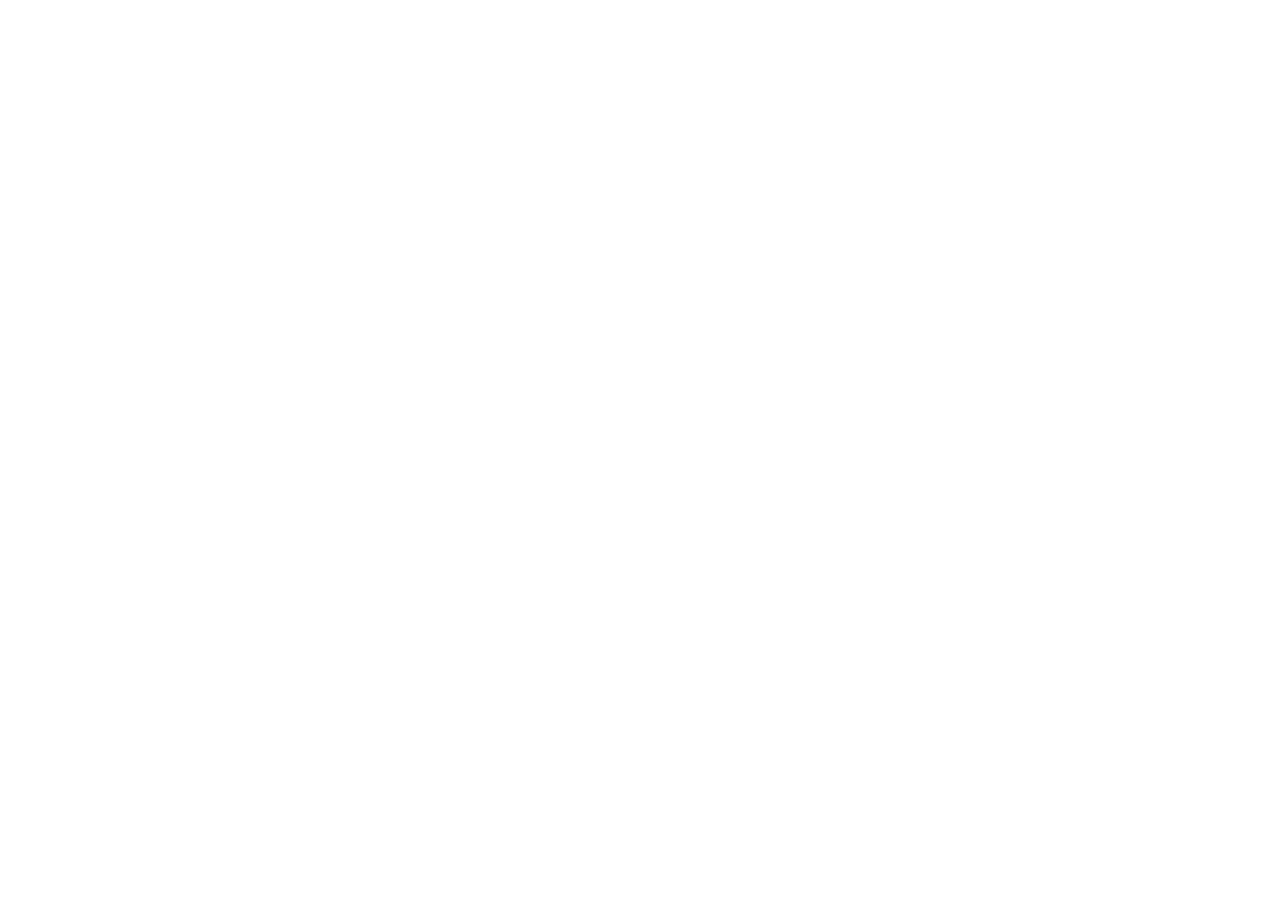
==== Memory_JS/index.html @ 42dc72fc "Cosmetic change in code" ====
<!DOCTYPE html>
<html lang="pl">
    <head>
        <meta charset="utf-8">
        <link rel="stylesheet" href="style.css">
        <meta name="viewport" content="width=device-width,initial-scale=1.0">
        <title>MEMORY</title>
    </head>
    <body>
        <div></div>
        <div></div>
        <div></div>
        <div></div>
        <div></div>
        <div></div>
        <div></div>
        <div></div>
        <div></div>
        <div></div>
        <div></div>
        <div></div>
        <div></div>
        <div></div>
        <div></div>
        <div></div>
        <div></div>
        <div></div>
        <script src="game.js"></script>
    </body>
</html>
---- Memory_JS/style.css ----
*{
    margin: 0;
    padding: 0;
    box-sizing: border-box;
}
body{
    display: flex;
    flex-wrap: wrap;
}
div{
    flex-basis: 15%;
    flex-grow: 1;
    height: 33.33vh;
    border: 4px solid white;
}
@media(orientation: portrait){
    div{
        flex-basis: 30%;
        height: 16.66vh;
    }
}
.red {
    background-color: red;
}
.blue{
    background-color: blue;
}
.yellow{
    background-color: yellow;
}
.green{
    background-color: green;
}
.brown{
    background-color: brown;
}
.gray{
    background-color: gray;
}
.lightgreen{
    background-color: lightgreen;
}
.cadetblue{
    background-color: cadetblue;
}
.violet{
    background-color: violet;
}

.off{
    background-color: #eee;
}
.hidden{
    background-color: #000;
}
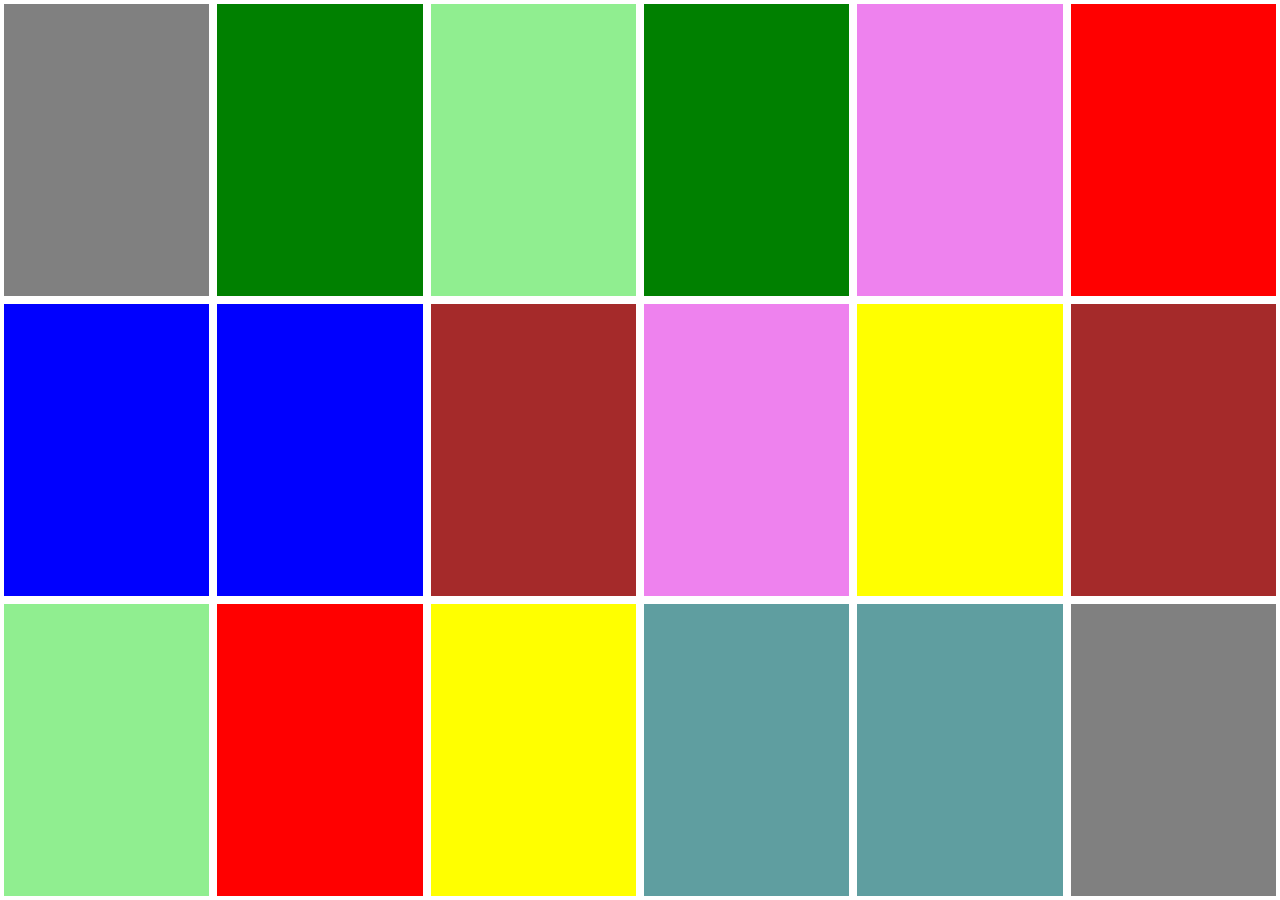
==== commit 317a935c: "change name" ====
--- a/Memory_JS/index.html
+++ b/Memory_JS/index.html
@@ -25,6 +25,6 @@
         <div></div>
         <div></div>
         <div></div>
-        <script src="game.js"></script>
+        <script src="memory.js"></script>
     </body>
 </html>